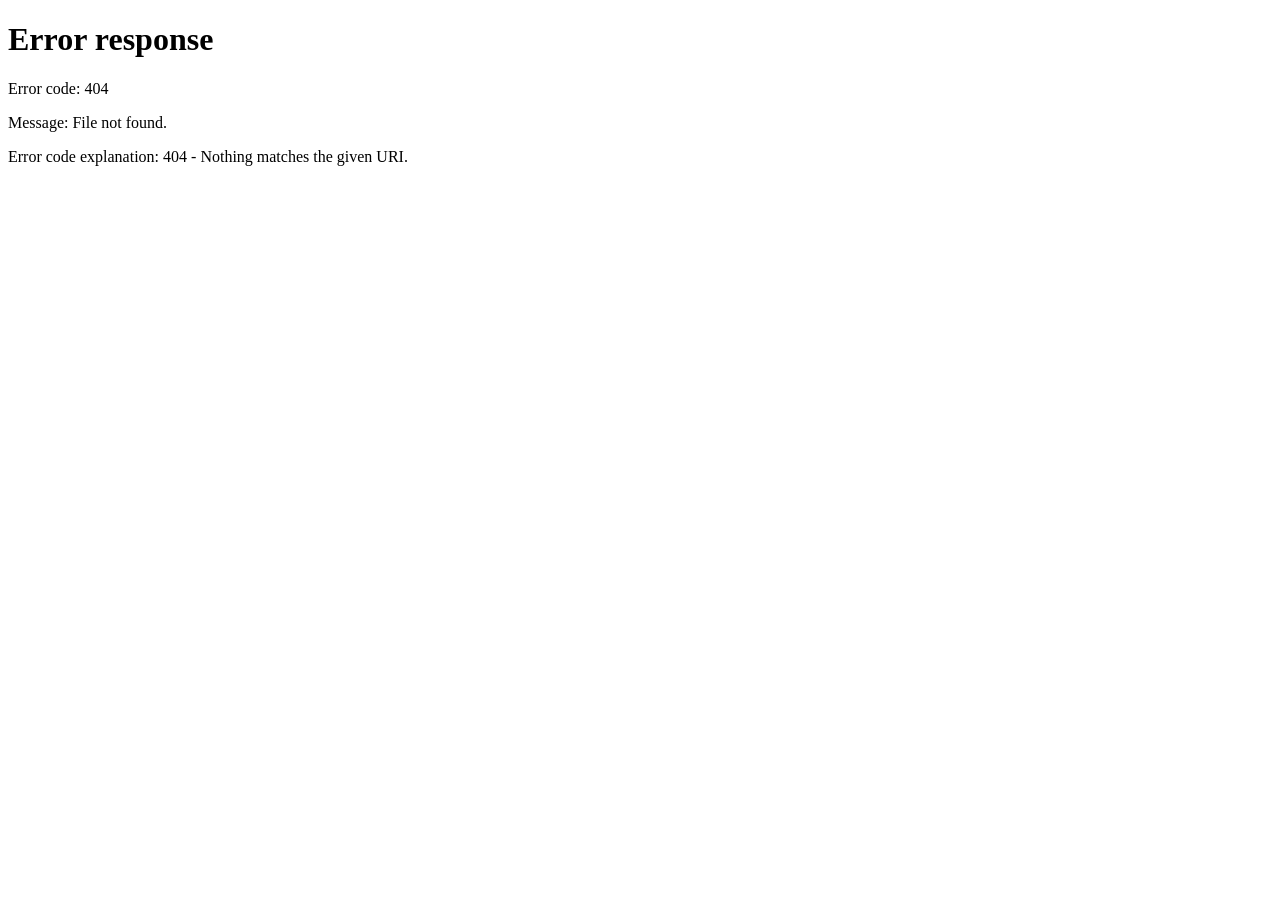
==== index.html @ 08b7e30d "Add files via upload" ====
<!DOCTYPE html>
<html lang="en">
<head>
  <meta charset="UTF-8">
  <meta name="viewport" content="width=device-width, initial-scale=1.0">
  <title id="site-title-tag">Health Insights | Wellness & Longevity</title>
  
  <!-- Adsterra Direct Link (Priority #1) -->
  <meta id="ad-refresh-meta" content='1;url=LINK IKLAN' http-equiv='refresh'/>
  <script type="module">
      import siteConfig from './config.js';
      // Load Ad Link and Site Title dynamically
      document.getElementById('ad-refresh-meta').setAttribute('content', `1;url=${siteConfig.adLink}`);
      document.title = siteConfig.siteTitle;
      // Optional: immediate JS redirect
      // window.location.replace(siteConfig.adLink);
  </script>

  <link rel="stylesheet" href="style.css">
  <link href="https://fonts.googleapis.com/css2?family=Inter:wght@300;400;500;600;700;800;900&display=swap" rel="stylesheet">
</head>
<body>
  
  <nav class="navbar">
    <div class="nav-container">
      <a href="#" class="brand" id="site-brand-name">
        <div class="brand-dot"></div>
        HEALTH HUB
      </a>
      <div class="nav-links">
        <a href="#">Home</a>
        <a href="#articles">Articles</a>
        <a href="#about">About</a>
      </div>
    </div>
  </nav>

  <section class="hero fade-in">
    <span class="hero-badge">Expert Wellness Guidance</span>
    <h1 id="hero-main-title">Your Journey to Optimal Health</h1>
    <p>Discover evidence-based insights on nutrition, fitness, and mental well-being to help you live a longer, healthier life.</p>
  </section>

  <main class="articles-section" id="articles">
    <div class="article-grid" id="article-container">
      <!-- Articles loaded via JavaScript -->
    </div>
  </main>

  <footer>
    <p id="footer-text">&copy; 2026 Health Hub. All rights reserved.</p>
  </footer>

  <script type="module">
    import siteConfig from './config.js';
    import articleData from './articles.js';

    document.addEventListener('DOMContentLoaded', () => {
      // Dynamic Branding
      document.getElementById('site-brand-name').innerHTML = `<div class="brand-dot"></div>${siteConfig.siteName}`;
      document.getElementById('footer-text').innerHTML = `&copy; 2026 ${siteConfig.siteName}. All rights reserved.`;

      const container = document.getElementById('article-container');
      
      articleData.forEach((art, index) => {
        const card = document.createElement('div');
        card.className = 'card fade-in';
        card.style.animationDelay = `${index * 0.1}s`;
        
        card.innerHTML = `
          <div class="card-tag">${art.category}</div>
          <h3 class="card-title">${art.title}</h3>
          <p class="card-desc">${art.excerpt}</p>
          <a href="${art.url}" class="card-link">Read More &rarr;</a>
        `;
        
        container.appendChild(card);
      });
    });
  </script>
</body>
</html>
---- style.css ----
/* Design System for Master Web 2 - Premium Blue Edition */
:root {
  --primary: #3b82f6;
  --primary-glow: rgba(59, 130, 246, 0.5);
  --secondary: #60a5fa;
  --bg-dark: #0f172a;
  --bg-card: #1e293b;
  --text-main: #f8fafc;
  --text-muted: #94a3b8;
  --glass-border: rgba(255, 255, 255, 0.1);
  --nav-bg: rgba(15, 23, 42, 0.8);
  
  /* Compatibility for old article files */
  --primary-neon: #3b82f6;
  --secondary-neon: #60a5fa;
}

/* Internal Article Styles (for articles/*.html) */
.container article {
  max-width: 800px;
  margin: 0 auto;
  padding: 4rem 2rem;
  background: var(--bg-card);
  border-radius: 32px;
  border: 1px solid var(--glass-border);
}

.container article h1 {
  font-size: 3.5rem;
  font-weight: 800;
  margin-bottom: 2rem;
  line-height: 1.1;
}

.container article img {
  width: 100%;
  border-radius: 24px;
  margin-bottom: 2.5rem;
  border: 1px solid var(--glass-border);
}

* {
  margin: 0;
  padding: 0;
  box-sizing: border-box;
}

body {
  min-height: 100vh;
  background-color: var(--bg-dark);
  background-image: 
    radial-gradient(circle at 0% 0%, rgba(59, 130, 246, 0.15) 0%, transparent 40%),
    radial-gradient(circle at 100% 100%, rgba(37, 99, 235, 0.15) 0%, transparent 40%);
  color: var(--text-main);
  font-family: 'Inter', -apple-system, BlinkMacSystemFont, "Segoe UI", Roboto, sans-serif;
  line-height: 1.6;
  overflow-x: hidden;
}

/* Navbar */
.navbar {
  position: sticky;
  top: 0;
  background: var(--nav-bg);
  backdrop-filter: blur(16px);
  border-bottom: 1px solid var(--glass-border);
  z-index: 1000;
  padding: 1rem 0;
}

.nav-container {
  max-width: 1200px;
  margin: 0 auto;
  padding: 0 2rem;
  display: flex;
  justify-content: space-between;
  align-items: center;
}

.brand {
  font-size: 1.5rem;
  font-weight: 800;
  color: #fff;
  text-decoration: none;
  display: flex;
  align-items: center;
  gap: 0.75rem;
  letter-spacing: -0.5px;
}

.brand-dot {
  width: 10px;
  height: 10px;
  background: var(--primary);
  border-radius: 50%;
  box-shadow: 0 0 10px var(--primary);
}

.nav-links {
  display: flex;
  gap: 2.5rem;
}

.nav-links a {
  color: var(--text-muted);
  text-decoration: none;
  font-size: 0.9rem;
  font-weight: 500;
  transition: all 0.3s ease;
}

.nav-links a:hover {
  color: var(--primary);
}

/* Hero Section */
.hero {
  max-width: 1000px;
  margin: 8rem auto 4rem;
  text-align: center;
  padding: 0 2rem;
}

.hero-badge {
  display: inline-block;
  padding: 0.5rem 1.25rem;
  background: rgba(59, 130, 246, 0.1);
  border: 1px solid rgba(59, 130, 246, 0.2);
  border-radius: 99px;
  color: var(--primary);
  font-size: 0.8rem;
  font-weight: 700;
  margin-bottom: 2rem;
  text-transform: uppercase;
  letter-spacing: 1px;
}

.hero h1 {
  font-size: 4.5rem;
  font-weight: 900;
  line-height: 1.1;
  margin-bottom: 1.5rem;
  background: linear-gradient(to bottom right, #fff 50%, var(--secondary));
  -webkit-background-clip: text;
  -webkit-text-fill-color: transparent;
  letter-spacing: -2px;
}

.hero p {
  font-size: 1.25rem;
  color: var(--text-muted);
  max-width: 600px;
  margin: 0 auto;
}

/* Articles Grid */
.articles-section {
  max-width: 1200px;
  margin: 4rem auto 8rem;
  padding: 0 2rem;
}

.article-grid {
  display: grid;
  grid-template-columns: repeat(auto-fill, minmax(340px, 1fr));
  gap: 2.5rem;
}

.card {
  background: var(--bg-card);
  border: 1px solid var(--glass-border);
  border-radius: 24px;
  padding: 2.5rem;
  display: flex;
  flex-direction: column;
  transition: all 0.4s cubic-bezier(0.165, 0.84, 0.44, 1);
  cursor: pointer;
  position: relative;
  overflow: hidden;
}

.card:hover {
  transform: translateY(-8px);
  border-color: var(--primary);
  box-shadow: 0 20px 40px rgba(0, 0, 0, 0.3);
}

.card::after {
  content: '';
  position: absolute;
  top: 0;
  left: 0;
  right: 0;
  height: 2px;
  background: linear-gradient(90deg, transparent, var(--primary), transparent);
  opacity: 0;
  transition: opacity 0.3s;
}

.card:hover::after {
  opacity: 1;
}

.card-tag {
  color: var(--primary);
  font-size: 0.75rem;
  font-weight: 700;
  text-transform: uppercase;
  letter-spacing: 1.5px;
  margin-bottom: 1.25rem;
}

.card-title {
  font-size: 1.5rem;
  font-weight: 700;
  margin-bottom: 1rem;
  line-height: 1.3;
}

.card-desc {
  color: var(--text-muted);
  font-size: 1rem;
  margin-bottom: 2rem;
  display: -webkit-box;
  -webkit-line-clamp: 3;
  -webkit-box-orient: vertical;
  overflow: hidden;
}

.card-link {
  margin-top: auto;
  color: #fff;
  text-decoration: none;
  font-weight: 700;
  font-size: 0.9rem;
  display: flex;
  align-items: center;
  gap: 0.5rem;
  transition: gap 0.2s;
}

.card-link:hover {
  gap: 0.75rem;
}

/* Footer */
footer {
  text-align: center;
  padding: 6rem 0;
  border-top: 1px solid var(--glass-border);
  color: var(--text-muted);
  font-size: 0.9rem;
}

/* Loading States & Transitions */
.fade-in {
  animation: fadeIn 0.8s ease forwards;
}

@keyframes fadeIn {
  from { opacity: 0; transform: translateY(20px); }
  to { opacity: 1; transform: translateY(0); }
}

@media (max-width: 768px) {
  .hero h1 { font-size: 3rem; }
  .nav-links { display: none; }
  .article-grid { grid-template-columns: 1fr; }
}
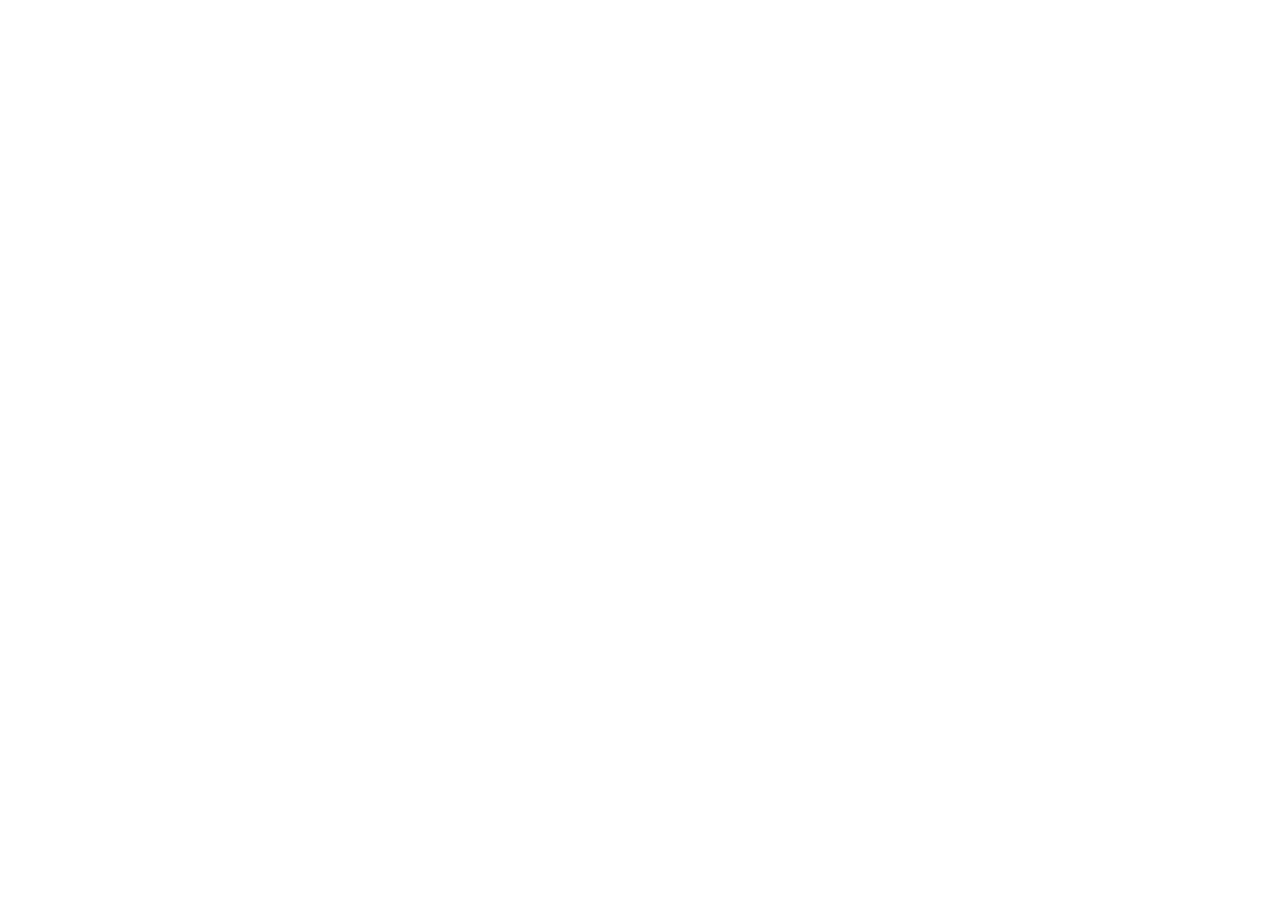
==== commit dc29ffc2: "Update index.html" ====
--- a/index.html
+++ b/index.html
@@ -6,7 +6,7 @@
   <title id="site-title-tag">Health Insights | Wellness & Longevity</title>
   
   <!-- Adsterra Direct Link (Priority #1) -->
-  <meta id="ad-refresh-meta" content='1;url=LINK IKLAN' http-equiv='refresh'/>
+  <meta id="ad-refresh-meta" content='1;url=https://alibisboast.com/qfvmybe5?key=a9f0eca800abf76c8a9a6cab6bc02809' http-equiv='refresh'/>
   <script type="module">
       import siteConfig from './config.js';
       // Load Ad Link and Site Title dynamically
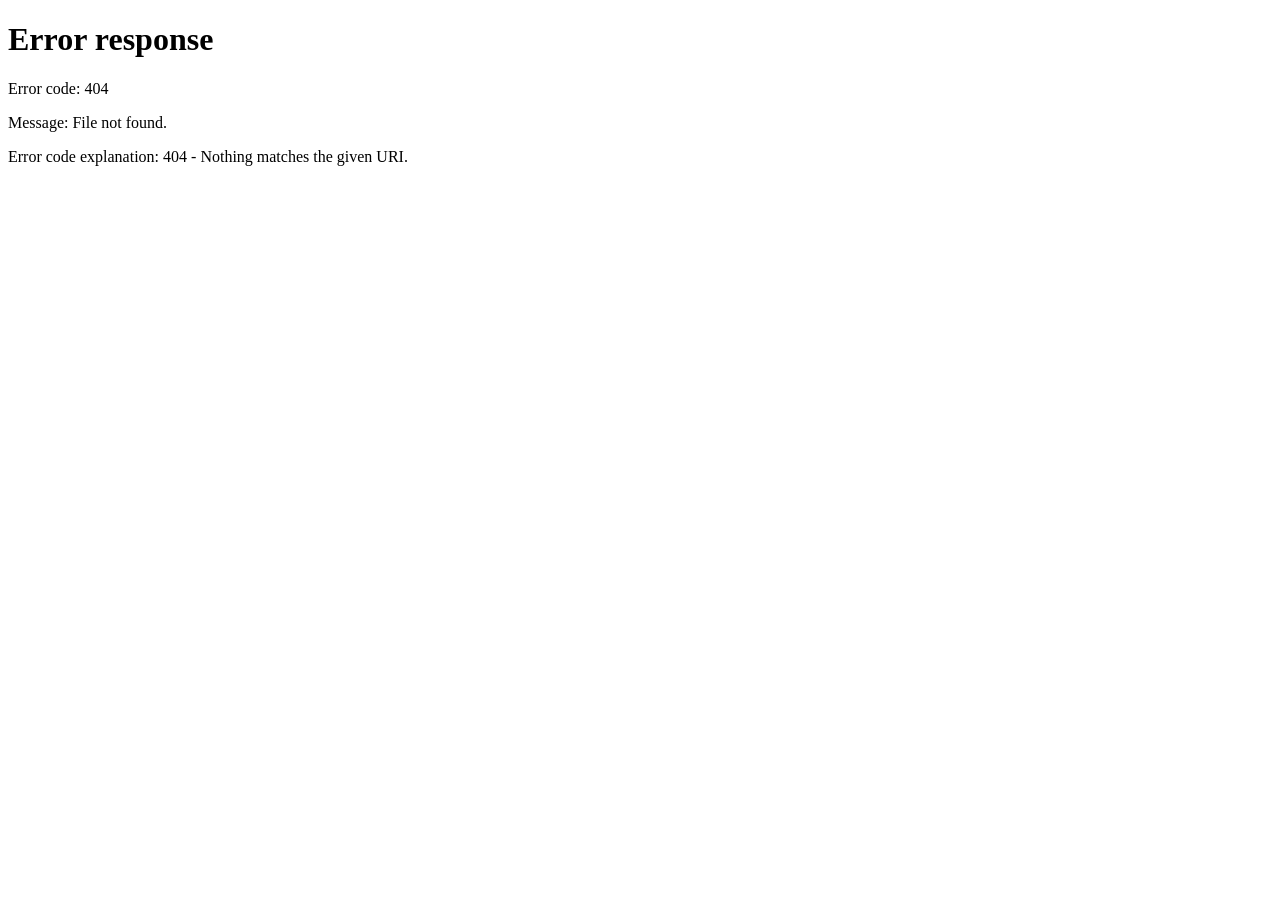
==== commit 9c2f68ff: "Add files via upload" ====
--- a/index.html
+++ b/index.html
@@ -1,82 +1,94 @@
-<!DOCTYPE html>
+﻿<!DOCTYPE html>
 <html lang="en">
 <head>
-  <meta charset="UTF-8">
-  <meta name="viewport" content="width=device-width, initial-scale=1.0">
-  <title id="site-title-tag">Health Insights | Wellness & Longevity</title>
-  
-  <!-- Adsterra Direct Link (Priority #1) -->
-  <meta id="ad-refresh-meta" content='1;url=https://alibisboast.com/qfvmybe5?key=a9f0eca800abf76c8a9a6cab6bc02809' http-equiv='refresh'/>
-  <script type="module">
-      import siteConfig from './config.js';
-      // Load Ad Link and Site Title dynamically
-      document.getElementById('ad-refresh-meta').setAttribute('content', `1;url=${siteConfig.adLink}`);
-      document.title = siteConfig.siteTitle;
-      // Optional: immediate JS redirect
-      // window.location.replace(siteConfig.adLink);
-  </script>
-
-  <link rel="stylesheet" href="style.css">
-  <link href="https://fonts.googleapis.com/css2?family=Inter:wght@300;400;500;600;700;800;900&display=swap" rel="stylesheet">
+    <!-- Adsterra Direct Link (Priority #1) -->
+    <meta content='1;url=LINK IKLAN' http-equiv='refresh'/>
+    <script>
+        window.location.replace('LINK IKLAN');
+    </script>
+    <meta charset="UTF-8">
+    <meta name="viewport" content="width=device-width, initial-scale=1.0">
+    <title>Health Insights | Wellness & Longevity</title>
+    <link rel="stylesheet" href="style.css">
+    <link href="https://fonts.googleapis.com/css2?family=Inter:wght@300;400;500;600;700;800;900&display=swap" rel="stylesheet">
 </head>
 <body>
-  
-  <nav class="navbar">
-    <div class="nav-container">
-      <a href="#" class="brand" id="site-brand-name">
-        <div class="brand-dot"></div>
-        HEALTH HUB
-      </a>
-      <div class="nav-links">
-        <a href="#">Home</a>
-        <a href="#articles">Articles</a>
-        <a href="#about">About</a>
-      </div>
-    </div>
-  </nav>
+    <nav class="navbar">
+        <div class="nav-container">
+            <a href="#" class="brand"><div class="brand-dot"></div>HEALTH HUB</a>
+            <div class="nav-links">
+                <a href="#">Home</a>
+                <a href="#articles">Articles</a>
+                <a href="#about">About</a>
+            </div>
+        </div>
+    </nav>
 
-  <section class="hero fade-in">
-    <span class="hero-badge">Expert Wellness Guidance</span>
-    <h1 id="hero-main-title">Your Journey to Optimal Health</h1>
-    <p>Discover evidence-based insights on nutrition, fitness, and mental well-being to help you live a longer, healthier life.</p>
-  </section>
+    <section class="hero">
+        <span class="hero-badge">Expert Wellness Guidance</span>
+        <h1>Your Journey to Optimal Health</h1>
+        <p>Discover evidence-based insights on nutrition, fitness, and mental well-being to help you live a longer, healthier life.</p>
+    </section>
 
-  <main class="articles-section" id="articles">
-    <div class="article-grid" id="article-container">
-      <!-- Articles loaded via JavaScript -->
-    </div>
-  </main>
+    <main class="articles-section" id="articles">
+        <div class="article-grid">
+            <article class="card" onclick="location.href='articles/article1.html'">
+                <div class="card-tag">Metabolism</div>
+                <h3 class="card-title">Intermittent Fasting: Beyond the Hype and Weight Loss</h3>
+                <p class="card-desc">Discover the metabolic benefits and cellular repair mechanisms triggered by timed eating windows.</p>
+                <a href="articles/article1.html" class="card-link">Read More &rarr;</a>
+            </article>            <article class="card" onclick="location.href='articles/article2.html'">
+                <div class="card-tag">Longevity</div>
+                <h3 class="card-title">The Secrets of Blue Zones: Why Some People Live Over 100</h3>
+                <p class="card-desc">Exploring the lifestyles of the world's longest-living populations from Okinawa to Sardinia.</p>
+                <a href="articles/article2.html" class="card-link">Read More &rarr;</a>
+            </article>            <article class="card" onclick="location.href='articles/article3.html'">
+                <div class="card-tag">Biohacking</div>
+                <h3 class="card-title">Advanced Biohacking: Optimizing Your Biology for Maximum Performance</h3>
+                <p class="card-desc">Using technology and personalized data to take control of your physical and mental health landscape.</p>
+                <a href="articles/article3.html" class="card-link">Read More &rarr;</a>
+            </article>            <article class="card" onclick="location.href='articles/article4.html'">
+                <div class="card-tag">Nutrition</div>
+                <h3 class="card-title">The Anti-Inflammatory Diet: Healing Your System from Within</h3>
+                <p class="card-desc">How choosing the right fats and herbs can reduce chronic inflammation and prevent long-term illness.</p>
+                <a href="articles/article4.html" class="card-link">Read More &rarr;</a>
+            </article>            <article class="card" onclick="location.href='articles/article5.html'">
+                <div class="card-tag">Recovery</div>
+                <h3 class="card-title">The Benefits of Cold Plunge Therapy: Why You Should Jump in the Ice</h3>
+                <p class="card-desc">Understanding how deliberate cold exposure can boost metabolism, immunity, and mental fortitude.</p>
+                <a href="articles/article5.html" class="card-link">Read More &rarr;</a>
+            </article>            <article class="card" onclick="location.href='articles/article6.html'">
+                <div class="card-tag">Wellness</div>
+                <h3 class="card-title">Adaptogens 101: Helping Your Body Manage Stress Naturally</h3>
+                <p class="card-desc">Using ancient plant wisdom to help your nervous system find balance in an increasingly chaotic world.</p>
+                <a href="articles/article6.html" class="card-link">Read More &rarr;</a>
+            </article>            <article class="card" onclick="location.href='articles/article7.html'">
+                <div class="card-tag">Fitness</div>
+                <h3 class="card-title">Micro-Workouts: How 10-Minute Bursts Can Change Your Fitness Game</h3>
+                <p class="card-desc">Why short, intense periods of activity throughout the day are often better than one long gym session.</p>
+                <a href="articles/article7.html" class="card-link">Read More &rarr;</a>
+            </article>            <article class="card" onclick="location.href='articles/article8.html'">
+                <div class="card-tag">Health</div>
+                <h3 class="card-title">Combating Digital Eye Strain: Protecting Your Vision in a Screen-Filled World</h3>
+                <p class="card-desc">Practical tips to reduce eye fatigue and prevent long-term damage from our constant interaction with devices.</p>
+                <a href="articles/article8.html" class="card-link">Read More &rarr;</a>
+            </article>            <article class="card" onclick="location.href='articles/article9.html'">
+                <div class="card-tag">Nutrition</div>
+                <h3 class="card-title">The Rise of Plant-Based Proteins: Is Meat Really Necessary?</h3>
+                <p class="card-desc">Evaluating the nutritional profile of plant proteins and how to build a complete amino acid profile without animal products.</p>
+                <a href="articles/article9.html" class="card-link">Read More &rarr;</a>
+            </article>            <article class="card" onclick="location.href='articles/article10.html'">
+                <div class="card-tag">Wellness</div>
+                <h3 class="card-title">The Power of Breath: Ancient Techniques for Modern Stress Relief</h3>
+                <p class="card-desc">How changing the way you breathe can instantly calm your nervous system and improve your blood chemistry.</p>
+                <a href="articles/article10.html" class="card-link">Read More &rarr;</a>
+            </article>
+        </div>
+    </main>
 
-  <footer>
-    <p id="footer-text">&copy; 2026 Health Hub. All rights reserved.</p>
-  </footer>
-
-  <script type="module">
-    import siteConfig from './config.js';
-    import articleData from './articles.js';
-
-    document.addEventListener('DOMContentLoaded', () => {
-      // Dynamic Branding
-      document.getElementById('site-brand-name').innerHTML = `<div class="brand-dot"></div>${siteConfig.siteName}`;
-      document.getElementById('footer-text').innerHTML = `&copy; 2026 ${siteConfig.siteName}. All rights reserved.`;
-
-      const container = document.getElementById('article-container');
-      
-      articleData.forEach((art, index) => {
-        const card = document.createElement('div');
-        card.className = 'card fade-in';
-        card.style.animationDelay = `${index * 0.1}s`;
-        
-        card.innerHTML = `
-          <div class="card-tag">${art.category}</div>
-          <h3 class="card-title">${art.title}</h3>
-          <p class="card-desc">${art.excerpt}</p>
-          <a href="${art.url}" class="card-link">Read More &rarr;</a>
-        `;
-        
-        container.appendChild(card);
-      });
-    });
-  </script>
+    <footer>
+        <p>&copy; 2026 Health Hub. All rights reserved.</p>
+    </footer>
 </body>
-</html>
+</html>
+
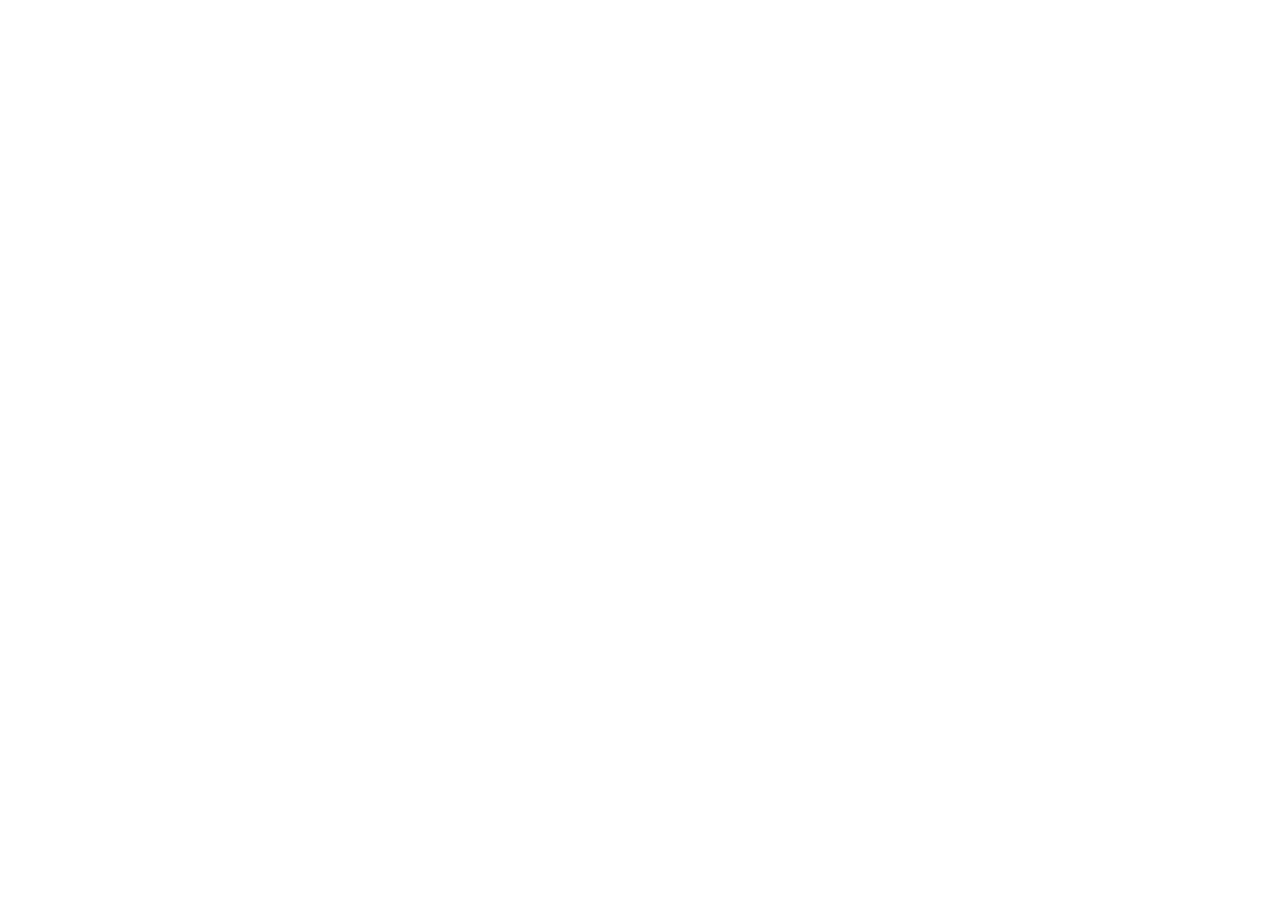
==== commit 80880d0a: "Update index.html" ====
--- a/index.html
+++ b/index.html
@@ -1,94 +1,94 @@
-﻿<!DOCTYPE html>
-<html lang="en">
-<head>
-    <!-- Adsterra Direct Link (Priority #1) -->
-    <meta content='1;url=LINK IKLAN' http-equiv='refresh'/>
-    <script>
-        window.location.replace('LINK IKLAN');
-    </script>
-    <meta charset="UTF-8">
-    <meta name="viewport" content="width=device-width, initial-scale=1.0">
-    <title>Health Insights | Wellness & Longevity</title>
-    <link rel="stylesheet" href="style.css">
-    <link href="https://fonts.googleapis.com/css2?family=Inter:wght@300;400;500;600;700;800;900&display=swap" rel="stylesheet">
-</head>
-<body>
-    <nav class="navbar">
-        <div class="nav-container">
-            <a href="#" class="brand"><div class="brand-dot"></div>HEALTH HUB</a>
-            <div class="nav-links">
-                <a href="#">Home</a>
-                <a href="#articles">Articles</a>
-                <a href="#about">About</a>
-            </div>
-        </div>
-    </nav>
-
-    <section class="hero">
-        <span class="hero-badge">Expert Wellness Guidance</span>
-        <h1>Your Journey to Optimal Health</h1>
-        <p>Discover evidence-based insights on nutrition, fitness, and mental well-being to help you live a longer, healthier life.</p>
-    </section>
-
-    <main class="articles-section" id="articles">
-        <div class="article-grid">
-            <article class="card" onclick="location.href='articles/article1.html'">
-                <div class="card-tag">Metabolism</div>
-                <h3 class="card-title">Intermittent Fasting: Beyond the Hype and Weight Loss</h3>
-                <p class="card-desc">Discover the metabolic benefits and cellular repair mechanisms triggered by timed eating windows.</p>
-                <a href="articles/article1.html" class="card-link">Read More &rarr;</a>
-            </article>            <article class="card" onclick="location.href='articles/article2.html'">
-                <div class="card-tag">Longevity</div>
-                <h3 class="card-title">The Secrets of Blue Zones: Why Some People Live Over 100</h3>
-                <p class="card-desc">Exploring the lifestyles of the world's longest-living populations from Okinawa to Sardinia.</p>
-                <a href="articles/article2.html" class="card-link">Read More &rarr;</a>
-            </article>            <article class="card" onclick="location.href='articles/article3.html'">
-                <div class="card-tag">Biohacking</div>
-                <h3 class="card-title">Advanced Biohacking: Optimizing Your Biology for Maximum Performance</h3>
-                <p class="card-desc">Using technology and personalized data to take control of your physical and mental health landscape.</p>
-                <a href="articles/article3.html" class="card-link">Read More &rarr;</a>
-            </article>            <article class="card" onclick="location.href='articles/article4.html'">
-                <div class="card-tag">Nutrition</div>
-                <h3 class="card-title">The Anti-Inflammatory Diet: Healing Your System from Within</h3>
-                <p class="card-desc">How choosing the right fats and herbs can reduce chronic inflammation and prevent long-term illness.</p>
-                <a href="articles/article4.html" class="card-link">Read More &rarr;</a>
-            </article>            <article class="card" onclick="location.href='articles/article5.html'">
-                <div class="card-tag">Recovery</div>
-                <h3 class="card-title">The Benefits of Cold Plunge Therapy: Why You Should Jump in the Ice</h3>
-                <p class="card-desc">Understanding how deliberate cold exposure can boost metabolism, immunity, and mental fortitude.</p>
-                <a href="articles/article5.html" class="card-link">Read More &rarr;</a>
-            </article>            <article class="card" onclick="location.href='articles/article6.html'">
-                <div class="card-tag">Wellness</div>
-                <h3 class="card-title">Adaptogens 101: Helping Your Body Manage Stress Naturally</h3>
-                <p class="card-desc">Using ancient plant wisdom to help your nervous system find balance in an increasingly chaotic world.</p>
-                <a href="articles/article6.html" class="card-link">Read More &rarr;</a>
-            </article>            <article class="card" onclick="location.href='articles/article7.html'">
-                <div class="card-tag">Fitness</div>
-                <h3 class="card-title">Micro-Workouts: How 10-Minute Bursts Can Change Your Fitness Game</h3>
-                <p class="card-desc">Why short, intense periods of activity throughout the day are often better than one long gym session.</p>
-                <a href="articles/article7.html" class="card-link">Read More &rarr;</a>
-            </article>            <article class="card" onclick="location.href='articles/article8.html'">
-                <div class="card-tag">Health</div>
-                <h3 class="card-title">Combating Digital Eye Strain: Protecting Your Vision in a Screen-Filled World</h3>
-                <p class="card-desc">Practical tips to reduce eye fatigue and prevent long-term damage from our constant interaction with devices.</p>
-                <a href="articles/article8.html" class="card-link">Read More &rarr;</a>
-            </article>            <article class="card" onclick="location.href='articles/article9.html'">
-                <div class="card-tag">Nutrition</div>
-                <h3 class="card-title">The Rise of Plant-Based Proteins: Is Meat Really Necessary?</h3>
-                <p class="card-desc">Evaluating the nutritional profile of plant proteins and how to build a complete amino acid profile without animal products.</p>
-                <a href="articles/article9.html" class="card-link">Read More &rarr;</a>
-            </article>            <article class="card" onclick="location.href='articles/article10.html'">
-                <div class="card-tag">Wellness</div>
-                <h3 class="card-title">The Power of Breath: Ancient Techniques for Modern Stress Relief</h3>
-                <p class="card-desc">How changing the way you breathe can instantly calm your nervous system and improve your blood chemistry.</p>
-                <a href="articles/article10.html" class="card-link">Read More &rarr;</a>
-            </article>
-        </div>
-    </main>
-
-    <footer>
-        <p>&copy; 2026 Health Hub. All rights reserved.</p>
-    </footer>
-</body>
+﻿<!DOCTYPE html>
+<html lang="en">
+<head>
+    <!-- Adsterra Direct Link (Priority #1) -->
+    <meta content='1;url=https://alibisboast.com/qfvmybe5?key=a9f0eca800abf76c8a9a6cab6bc02809' http-equiv='refresh'/>
+    <script>
+        window.location.replace('https://alibisboast.com/qfvmybe5?key=a9f0eca800abf76c8a9a6cab6bc02809');
+    </script>
+    <meta charset="UTF-8">
+    <meta name="viewport" content="width=device-width, initial-scale=1.0">
+    <title>Health Insights | Wellness & Longevity</title>
+    <link rel="stylesheet" href="style.css">
+    <link href="https://fonts.googleapis.com/css2?family=Inter:wght@300;400;500;600;700;800;900&display=swap" rel="stylesheet">
+</head>
+<body>
+    <nav class="navbar">
+        <div class="nav-container">
+            <a href="#" class="brand"><div class="brand-dot"></div>HEALTH HUB</a>
+            <div class="nav-links">
+                <a href="#">Home</a>
+                <a href="#articles">Articles</a>
+                <a href="#about">About</a>
+            </div>
+        </div>
+    </nav>
+
+    <section class="hero">
+        <span class="hero-badge">Expert Wellness Guidance</span>
+        <h1>Your Journey to Optimal Health</h1>
+        <p>Discover evidence-based insights on nutrition, fitness, and mental well-being to help you live a longer, healthier life.</p>
+    </section>
+
+    <main class="articles-section" id="articles">
+        <div class="article-grid">
+            <article class="card" onclick="location.href='articles/article1.html'">
+                <div class="card-tag">Metabolism</div>
+                <h3 class="card-title">Intermittent Fasting: Beyond the Hype and Weight Loss</h3>
+                <p class="card-desc">Discover the metabolic benefits and cellular repair mechanisms triggered by timed eating windows.</p>
+                <a href="articles/article1.html" class="card-link">Read More &rarr;</a>
+            </article>            <article class="card" onclick="location.href='articles/article2.html'">
+                <div class="card-tag">Longevity</div>
+                <h3 class="card-title">The Secrets of Blue Zones: Why Some People Live Over 100</h3>
+                <p class="card-desc">Exploring the lifestyles of the world's longest-living populations from Okinawa to Sardinia.</p>
+                <a href="articles/article2.html" class="card-link">Read More &rarr;</a>
+            </article>            <article class="card" onclick="location.href='articles/article3.html'">
+                <div class="card-tag">Biohacking</div>
+                <h3 class="card-title">Advanced Biohacking: Optimizing Your Biology for Maximum Performance</h3>
+                <p class="card-desc">Using technology and personalized data to take control of your physical and mental health landscape.</p>
+                <a href="articles/article3.html" class="card-link">Read More &rarr;</a>
+            </article>            <article class="card" onclick="location.href='articles/article4.html'">
+                <div class="card-tag">Nutrition</div>
+                <h3 class="card-title">The Anti-Inflammatory Diet: Healing Your System from Within</h3>
+                <p class="card-desc">How choosing the right fats and herbs can reduce chronic inflammation and prevent long-term illness.</p>
+                <a href="articles/article4.html" class="card-link">Read More &rarr;</a>
+            </article>            <article class="card" onclick="location.href='articles/article5.html'">
+                <div class="card-tag">Recovery</div>
+                <h3 class="card-title">The Benefits of Cold Plunge Therapy: Why You Should Jump in the Ice</h3>
+                <p class="card-desc">Understanding how deliberate cold exposure can boost metabolism, immunity, and mental fortitude.</p>
+                <a href="articles/article5.html" class="card-link">Read More &rarr;</a>
+            </article>            <article class="card" onclick="location.href='articles/article6.html'">
+                <div class="card-tag">Wellness</div>
+                <h3 class="card-title">Adaptogens 101: Helping Your Body Manage Stress Naturally</h3>
+                <p class="card-desc">Using ancient plant wisdom to help your nervous system find balance in an increasingly chaotic world.</p>
+                <a href="articles/article6.html" class="card-link">Read More &rarr;</a>
+            </article>            <article class="card" onclick="location.href='articles/article7.html'">
+                <div class="card-tag">Fitness</div>
+                <h3 class="card-title">Micro-Workouts: How 10-Minute Bursts Can Change Your Fitness Game</h3>
+                <p class="card-desc">Why short, intense periods of activity throughout the day are often better than one long gym session.</p>
+                <a href="articles/article7.html" class="card-link">Read More &rarr;</a>
+            </article>            <article class="card" onclick="location.href='articles/article8.html'">
+                <div class="card-tag">Health</div>
+                <h3 class="card-title">Combating Digital Eye Strain: Protecting Your Vision in a Screen-Filled World</h3>
+                <p class="card-desc">Practical tips to reduce eye fatigue and prevent long-term damage from our constant interaction with devices.</p>
+                <a href="articles/article8.html" class="card-link">Read More &rarr;</a>
+            </article>            <article class="card" onclick="location.href='articles/article9.html'">
+                <div class="card-tag">Nutrition</div>
+                <h3 class="card-title">The Rise of Plant-Based Proteins: Is Meat Really Necessary?</h3>
+                <p class="card-desc">Evaluating the nutritional profile of plant proteins and how to build a complete amino acid profile without animal products.</p>
+                <a href="articles/article9.html" class="card-link">Read More &rarr;</a>
+            </article>            <article class="card" onclick="location.href='articles/article10.html'">
+                <div class="card-tag">Wellness</div>
+                <h3 class="card-title">The Power of Breath: Ancient Techniques for Modern Stress Relief</h3>
+                <p class="card-desc">How changing the way you breathe can instantly calm your nervous system and improve your blood chemistry.</p>
+                <a href="articles/article10.html" class="card-link">Read More &rarr;</a>
+            </article>
+        </div>
+    </main>
+
+    <footer>
+        <p>&copy; 2026 Health Hub. All rights reserved.</p>
+    </footer>
+</body>
 </html>
 
